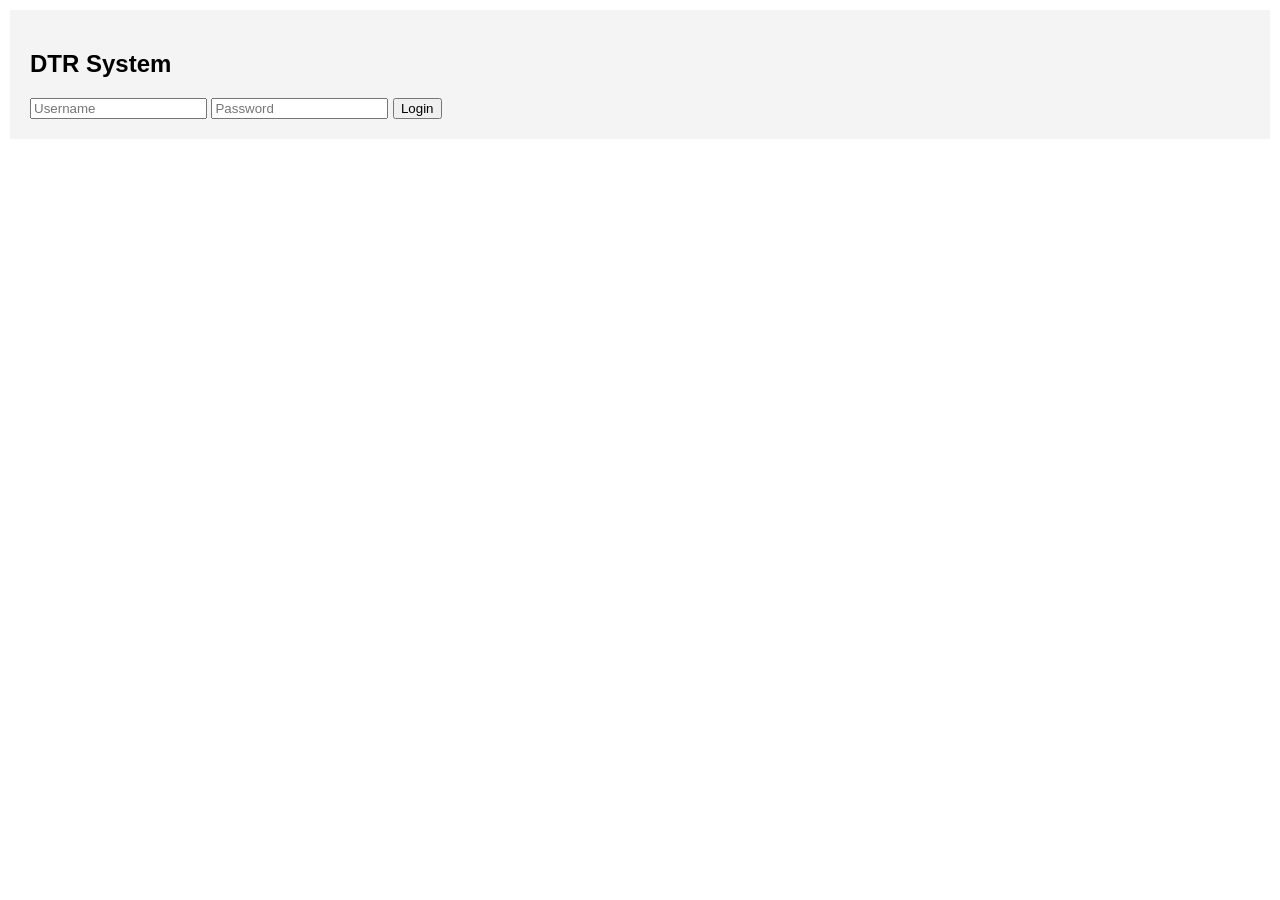
==== index.html @ 954dd641 "Initial commit" ====
<!DOCTYPE html>
<html>
<head>
  <meta charset="utf-8">
  <title>DTR Login</title>
  <link rel="stylesheet" href="assets/css/style.css">
</head>
<body>

<div class="login-container">
  <form action="auth/login.php" method="POST" class="card">
    <h2>DTR System</h2>
    <input type="text" name="username" placeholder="Username" required>
    <input type="password" name="password" placeholder="Password" required>
    <button type="submit">Login</button>
  </form>
</div>

</body>
</html>
---- assets/css/style.css ----
body { font-family: Arial; margin: 0; }
.layout { display: flex; }

.sidebar {
  width: 200px;
  background: #222;
  color: white;
  padding: 20px;
  height: 100vh;
}

.sidebar a {
  display: block;
  color: white;
  margin: 10px 0;
  text-decoration: none;
}

.main { flex: 1; padding: 20px; }

.card {
  background: #f4f4f4;
  padding: 20px;
  margin: 10px;
}

.cards {
  display: flex;
}
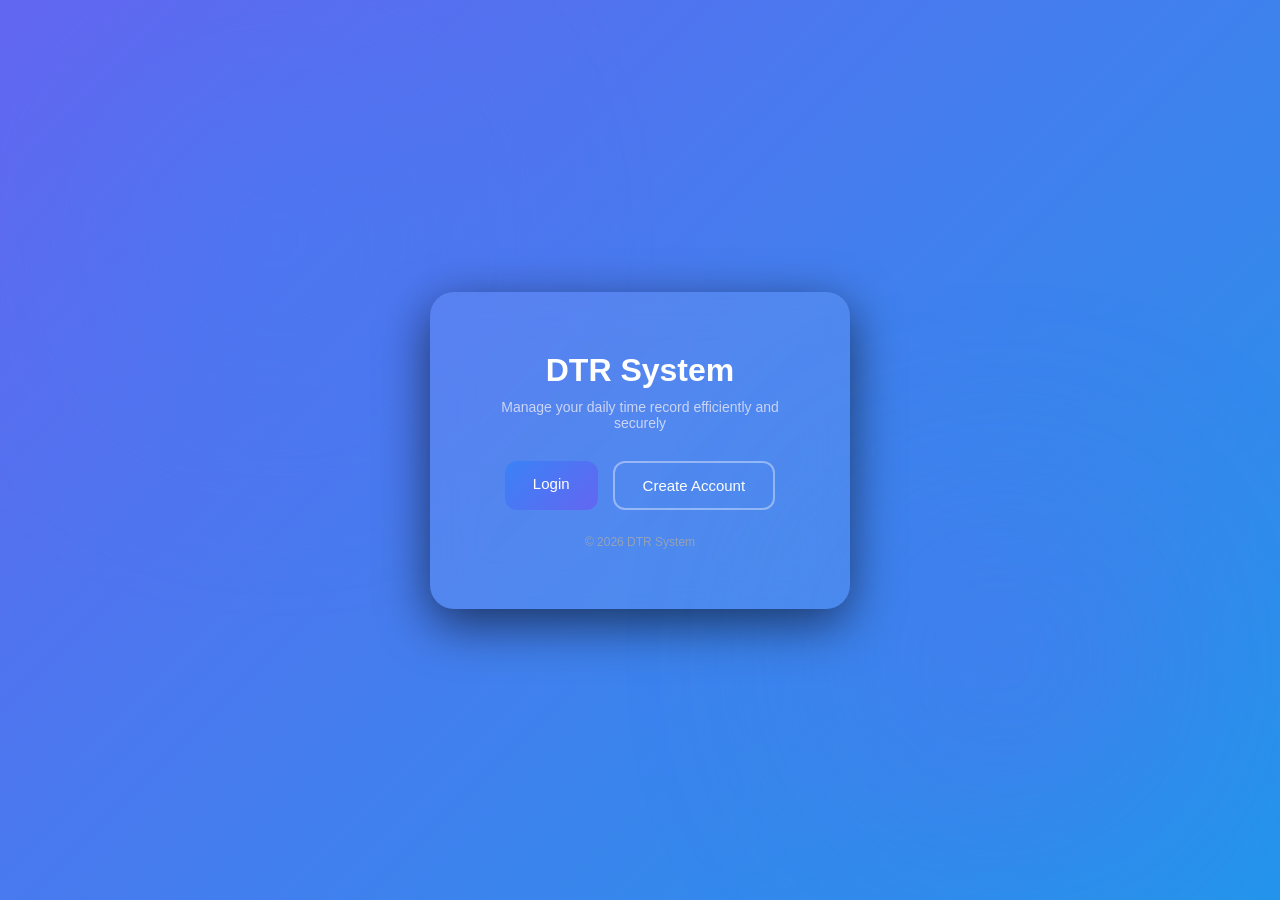
==== commit dae2b6a9: "hello" ====
--- a/index.html
+++ b/index.html
@@ -2,18 +2,21 @@
 <html>
 <head>
   <meta charset="utf-8">
-  <title>DTR Login</title>
-  <link rel="stylesheet" href="assets/css/style.css">
+  <title>DTR System</title>
+  <link rel="stylesheet" href="assets/css/index.css">
 </head>
 <body>
 
-<div class="login-container">
-  <form action="auth/login.php" method="POST" class="card">
-    <h2>DTR System</h2>
-    <input type="text" name="username" placeholder="Username" required>
-    <input type="password" name="password" placeholder="Password" required>
-    <button type="submit">Login</button>
-  </form>
+<div class="home-container">
+  <h1>DTR System</h1>
+  <p>Manage your daily time record efficiently and securely</p>
+
+  <div class="button-group">
+    <a href="login.html" class="btn primary">Login</a>
+    <a href="register.html" class="btn secondary">Create Account</a>
+  </div>
+
+  <div class="footer">© 2026 DTR System</div>
 </div>
 
 </body>
--- a/assets/css/index.css
+++ b/assets/css/index.css
@@ -0,0 +1,201 @@
+/* ===== RESET ===== */
+* {
+  margin: 0;
+  padding: 0;
+  box-sizing: border-box;
+  font-family: 'Poppins', sans-serif;
+}
+
+/* ===== BODY ===== */
+body {
+  height: 100vh;
+  display: flex;
+  align-items: center;
+  justify-content: center;
+  overflow: hidden;
+
+  background: linear-gradient(-45deg, #0f172a, #1e293b, #0ea5e9, #6366f1);
+  background-size: 400% 400%;
+  animation: gradientMove 12s ease infinite;
+
+  color: #fff;
+}
+
+/* ===== BACKGROUND ANIMATION ===== */
+@keyframes gradientMove {
+  0% { background-position: 0% 50%; }
+  50% { background-position: 100% 50%; }
+  100% { background-position: 0% 50%; }
+}
+
+/* ===== FLOATING SHAPES ===== */
+body::before,
+body::after {
+  content: "";
+  position: absolute;
+  width: 300px;
+  height: 300px;
+  border-radius: 50%;
+  filter: blur(120px);
+  opacity: 0.4;
+}
+
+body::before {
+  background: #3b82f6;
+  top: 10%;
+  left: 10%;
+}
+
+body::after {
+  background: #6366f1;
+  bottom: 10%;
+  right: 10%;
+}
+
+/* ===== CONTAINER ===== */
+.home-container {
+  position: relative;
+  text-align: center;
+  padding: 60px 45px;
+
+  background: rgba(255, 255, 255, 0.08);
+  border-radius: 24px;
+
+  backdrop-filter: blur(20px);
+  -webkit-backdrop-filter: blur(20px);
+
+  box-shadow: 0 15px 50px rgba(0, 0, 0, 0.6);
+
+  max-width: 420px;
+  width: 90%;
+
+  animation: fadeIn 1s ease;
+}
+
+/* ===== FADE IN ===== */
+@keyframes fadeIn {
+  from {
+    opacity: 0;
+    transform: translateY(20px);
+  }
+  to {
+    opacity: 1;
+    transform: translateY(0);
+  }
+}
+
+/* ===== TITLE ===== */
+.home-container h1 {
+  font-size: 32px;
+  font-weight: 600;
+  margin-bottom: 10px;
+}
+
+/* ===== SUBTEXT ===== */
+.home-container p {
+  font-size: 14px;
+  color: #cbd5f5;
+  margin-bottom: 30px;
+}
+
+/* ===== BUTTON GROUP ===== */
+.button-group {
+  display: flex;
+  gap: 15px;
+  justify-content: center;
+  flex-wrap: wrap;
+}
+
+/* ===== BASE BUTTON ===== */
+.btn {
+  padding: 14px 28px;
+  border-radius: 12px;
+  text-decoration: none;
+  font-size: 15px;
+  font-weight: 500;
+
+  position: relative;
+  overflow: hidden;
+  transition: all 0.3s ease;
+}
+
+/* ===== PRIMARY (LOGIN) ===== */
+.btn.primary {
+  background: linear-gradient(135deg, #3b82f6, #6366f1);
+  color: #fff;
+}
+
+/* ===== SECONDARY (REGISTER) ===== */
+.btn.secondary {
+  background: transparent;
+  border: 2px solid rgba(255, 255, 255, 0.4);
+  color: #fff;
+}
+
+/* ===== BUTTON GLOW EFFECT ===== */
+.btn::before {
+  content: "";
+  position: absolute;
+  width: 120%;
+  height: 120%;
+  background: rgba(255,255,255,0.2);
+  top: -10%;
+  left: -10%;
+  transform: rotate(25deg);
+  opacity: 0;
+  transition: 0.5s;
+}
+
+.btn:hover::before {
+  opacity: 1;
+  left: 120%;
+}
+
+/* ===== HOVER EFFECT ===== */
+.btn:hover {
+  transform: translateY(-4px) scale(1.03);
+}
+
+/* ===== EXTRA HOVER FOR PRIMARY ===== */
+.btn.primary:hover {
+  box-shadow: 0 12px 25px rgba(99, 102, 241, 0.5);
+}
+
+/* ===== EXTRA HOVER FOR SECONDARY ===== */
+.btn.secondary:hover {
+  background: rgba(255, 255, 255, 0.1);
+}
+
+/* ===== FOOTER ===== */
+.footer {
+  margin-top: 25px;
+  font-size: 12px;
+  color: #94a3b8;
+}
+
+/* ===== RESPONSIVE ===== */
+@media (max-width: 500px) {
+  .home-container {
+    padding: 40px 25px;
+  }
+
+  .home-container h1 {
+    font-size: 24px;
+  }
+
+  .button-group {
+    flex-direction: column;
+  }
+
+  .btn {
+    width: 100%;
+  }
+}
+/* ====== REGISTER======*/
+/* ===== FORM GROUP ===== */
+.form-group {
+  display: flex;
+  flex-direction: column;
+  gap: 15px;
+}
+
